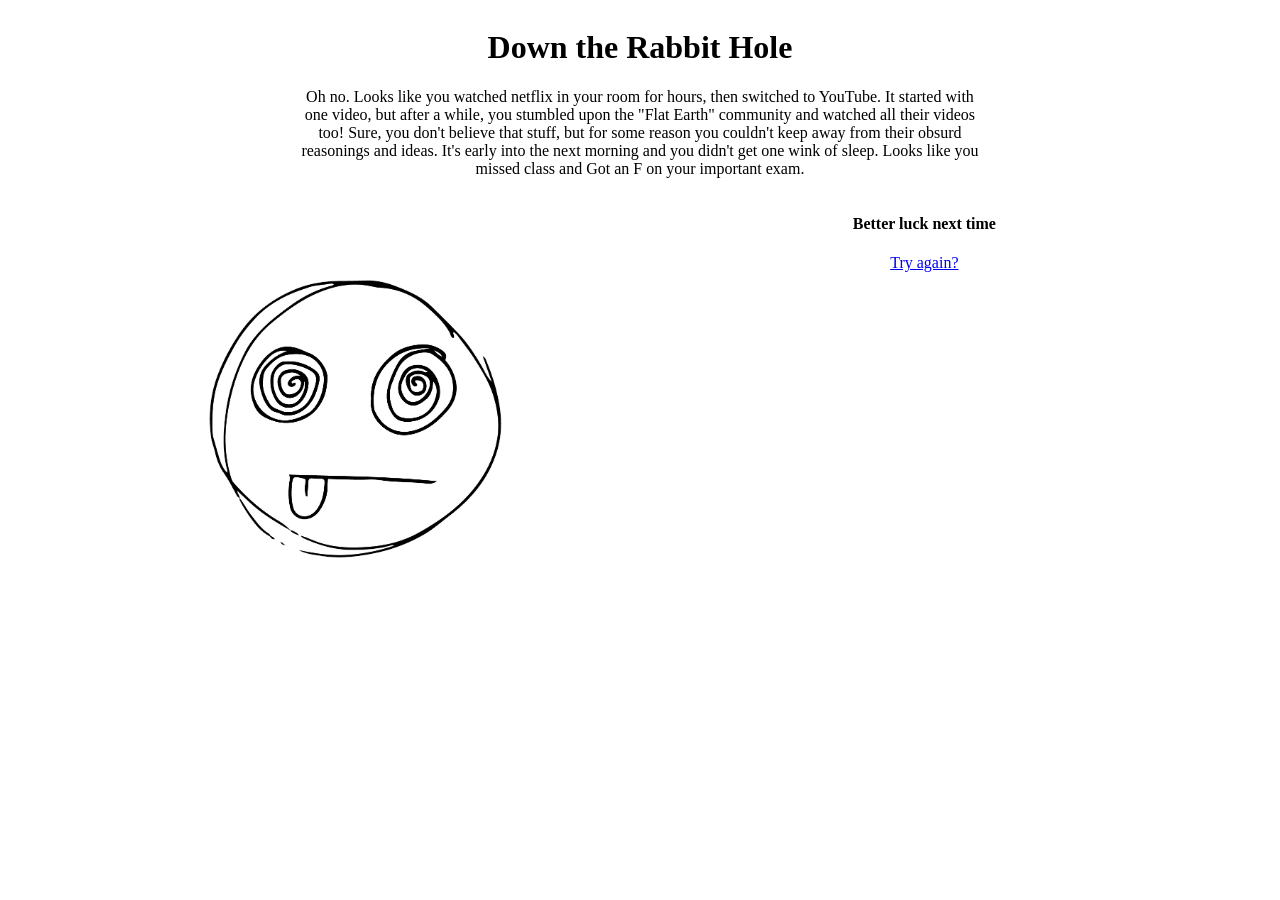
==== pc.html @ d03d1fbf "adding all files from my already finished assignment to github" ====
<!DOCTYPE html>
<html lang="en" dir="ltr">
  <head>
    <meta charset="utf-8">
    <link rel="stylesheet" href="styleSheet.css">
    <title></title>
  </head>
  <body>
    <div class="container">
      <h1>Down the Rabbit Hole</h1>
      <p>
        Oh no. Looks like you watched netflix in your room for hours, then
        switched to YouTube. It started with one video, but after a while,
        you stumbled upon the "Flat Earth" community and watched all their videos too!
        Sure, you don't believe that stuff, but for some reason you couldn't keep away
        from their obsurd reasonings and ideas. It's early into the next morning and
        you didn't get one wink of sleep. Looks like you missed class and Got an F on
        your important exam.
      </p>
      <div class="choice">
        <img src="img/crazy-02.jpg" alt="crazy">
      </div>
      <div class="choice">
        <h4>Better luck next time</h4>
        <a href="start.html">Try again?</a>
      </div>
    </div>
  </body>
</html>
---- styleSheet.css ----
.container{
  display: inline-block;
  margin-left: 5%;
  margin-right: 5%;
  text-align: center;
  width: 90%;


}
.choice{

  width: 40%;
  float: left;
  margin-left: 5%;
  margin-right: 5%;
}
img{
  max-width:100%;
  max-height:100%;
  display: block;
  margin: auto;
}

p{
  width: 60%;
  margin-left: 20%;
}
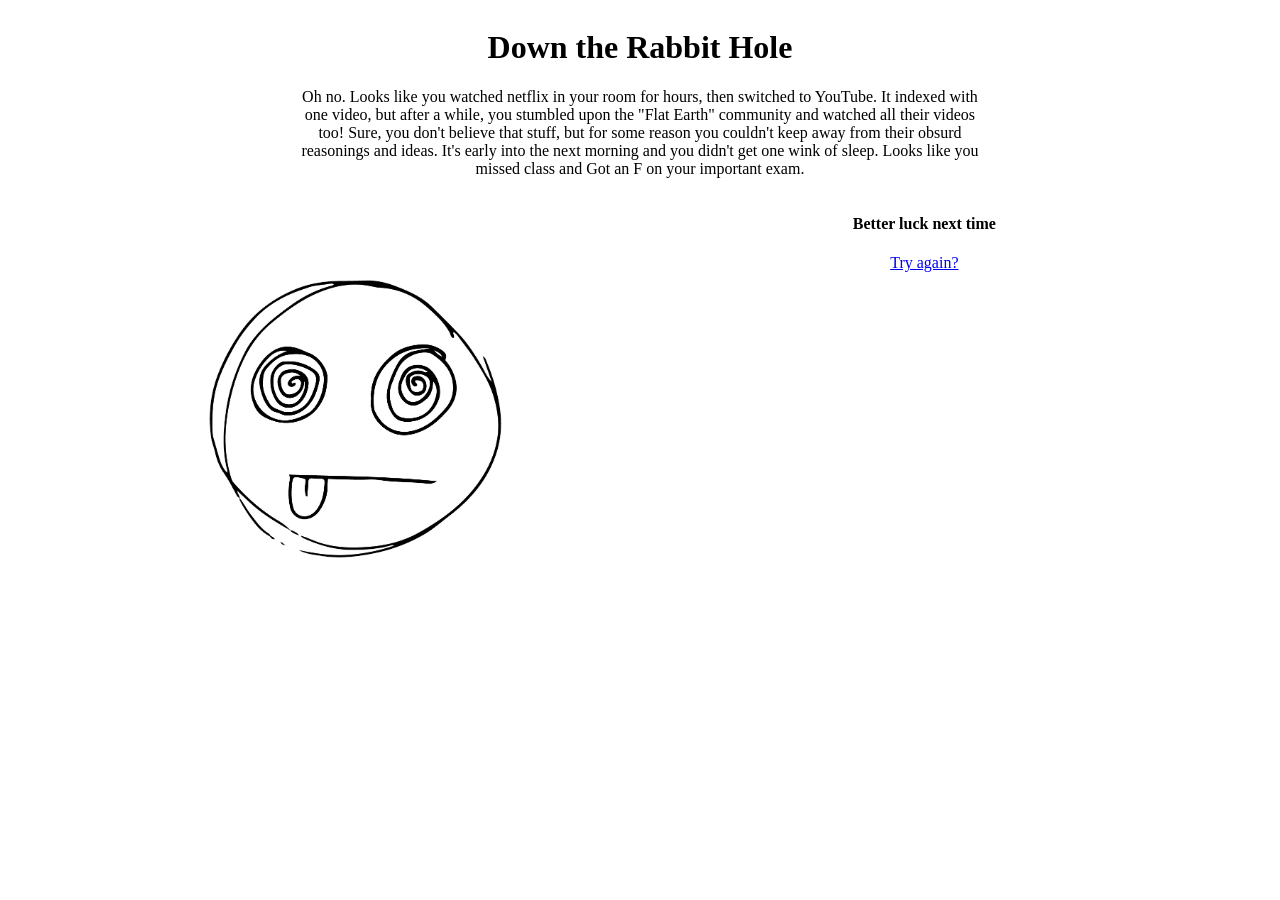
==== commit 7cae939c: "adding all files from my already finished assignment to github" ====
--- a/pc.html
+++ b/pc.html
@@ -10,7 +10,7 @@
       <h1>Down the Rabbit Hole</h1>
       <p>
         Oh no. Looks like you watched netflix in your room for hours, then
-        switched to YouTube. It started with one video, but after a while,
+        switched to YouTube. It indexed with one video, but after a while,
         you stumbled upon the "Flat Earth" community and watched all their videos too!
         Sure, you don't believe that stuff, but for some reason you couldn't keep away
         from their obsurd reasonings and ideas. It's early into the next morning and
@@ -22,7 +22,7 @@
       </div>
       <div class="choice">
         <h4>Better luck next time</h4>
-        <a href="start.html">Try again?</a>
+        <a href="index.html">Try again?</a>
       </div>
     </div>
   </body>
